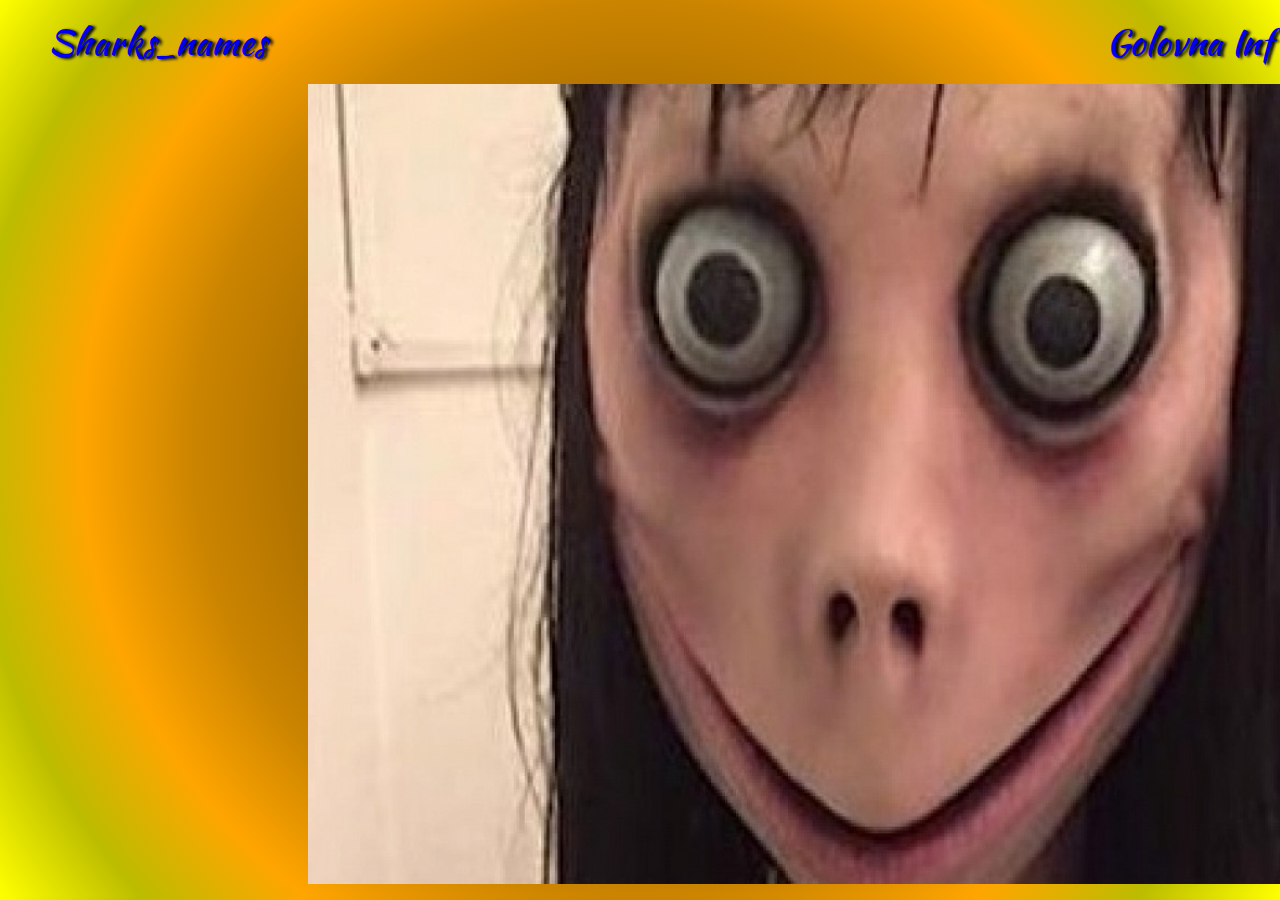
==== momo.html @ 8f807744 "bvgvgcvffc jbv dx dsgf" ====
<!DOCTYPE html>
<html lang="en">
<head>
    <meta charset="UTF-8">
    <meta http-equiv="X-UA-Compatible" content="IE=edge">
    <meta name="viewport" content="width=device-width, initial-scale=1.0">
    <title>Document</title>
    <link href="https://unpkg.com/aos@2.3.1/dist/aos.css" rel="stylesheet">
    <link
    rel="stylesheet"
    href="https://cdnjs.cloudflare.com/ajax/libs/animate.css/4.1.1/animate.min.css"
  />

    <link rel="stylesheet" href="./style.css">
<link rel="preconnect" href="https://fonts.gstatic.com" crossorigin>
<link href="https://fonts.googleapis.com/css2?family=Kaushan+Script&display=swap" rel="stylesheet">
</head>
<body class="body">
    <header>
        <ul class="pages_list">
            <li class="pages-item">
            <a href="./sharks.html" class="pages-link animate__backInUp">Sharks_names</a>
            </li>
            <li class="pages-item">
             <a href="./index.html" class="pages-link animate__backInUp">Golovna Inf</a>
            </li>
        </ul>
        </header>
    <image class="momo"
    data-aos-easing="ease-out-cubic"
    data-aos-duration="21111111111111111111111111111" data-aos="zoom-in-down" src="./момо.jpg" alt="shark">
    <script src="https://unpkg.com/aos@2.3.1/dist/aos.js"></script>
    <script>
        AOS.init();
      </script>
</body>
</html>
---- style.css ----
.body {

    background-image: radial-gradient(circle at center, rgb(138, 0, 0), rgb(196, 0, 0), red, rgb(174, 113, 0), rgb(203, 132, 0), orange, rgb(188, 188, 0), yellow);
}

.main {
    text-align: center;
    color: rgb(38, 0, 74);
    border: 5px solid black;
    width: 500px;
    margin-left: 400px;
}

.text_shark {
    color: whitesmoke;
    width: 800px;
    height: 125px;
    text-align: center;
    border: 3px solid black;
    margin-left: 250px;
    margin-left: 250px;
}

.shark_images_golovna {
    width: 450px;
    height: 350px;
    margin-left: 425px;
    margin-top: 100px;
    
}


.pages_list {
    display: flex;
    justify-content: space-between;
    list-style: none ;
}

.pages-link {
  font-family: 'Kaushan Script';
  text-decoration: none ;
  text-shadow: 3px 1px 3px black;
  font-size: 36px;
}

.father {
    display: flex;
    justify-content: space-between;
    list-style: none ;
}

.shark-1_list {
    border: 3px solid black;
    width: 322px;
    height: 350px;
}

.shark-1_image {
    width: 322px;
    height: 245px;
    overflow: hidden;
}

.shark-2_list {
    border: 3px solid black;
    width: 322px;
    height: 350px;
    position: relative;
}

.shark-2_image {
    width: 322px;
    height: 245px;
    overflow: hidden;
}


.overlay {
    position: absolute;
    top: 0;
    left: 0;
    width: 100%;
    height: 100%;
    background-image: radial-gradient(circle at center,  rgba(0, 0, 60, 0.674), rgba(0, 0, 118, 0.685), rgba(0, 0, 195, 0.685), rgba(0, 0, 204, 0.696), blueviolet, blue);
    display: flex;
    align-items: center;
    justify-content: center;
    opacity: 0;
    transition: opacity 1s linear 250ms;
  }
.shark-2_list:hover .overlay {
    opacity: 1;
}

.akuly {
    text-align: center;
}

.momo {
    width: 1300px;
    height: 800px;
    margin-left: 300px;
}

.button {
    background-color: rgba(121, 255, 210, 0.711);
    color: black;
    border: none;
    width: 180px;
    height: 180px;
    border-radius: 50%;
}


.shark-2_list:hover {
    box-shadow: 1px 2px 8px 5px rgb(0, 0, 0);

}
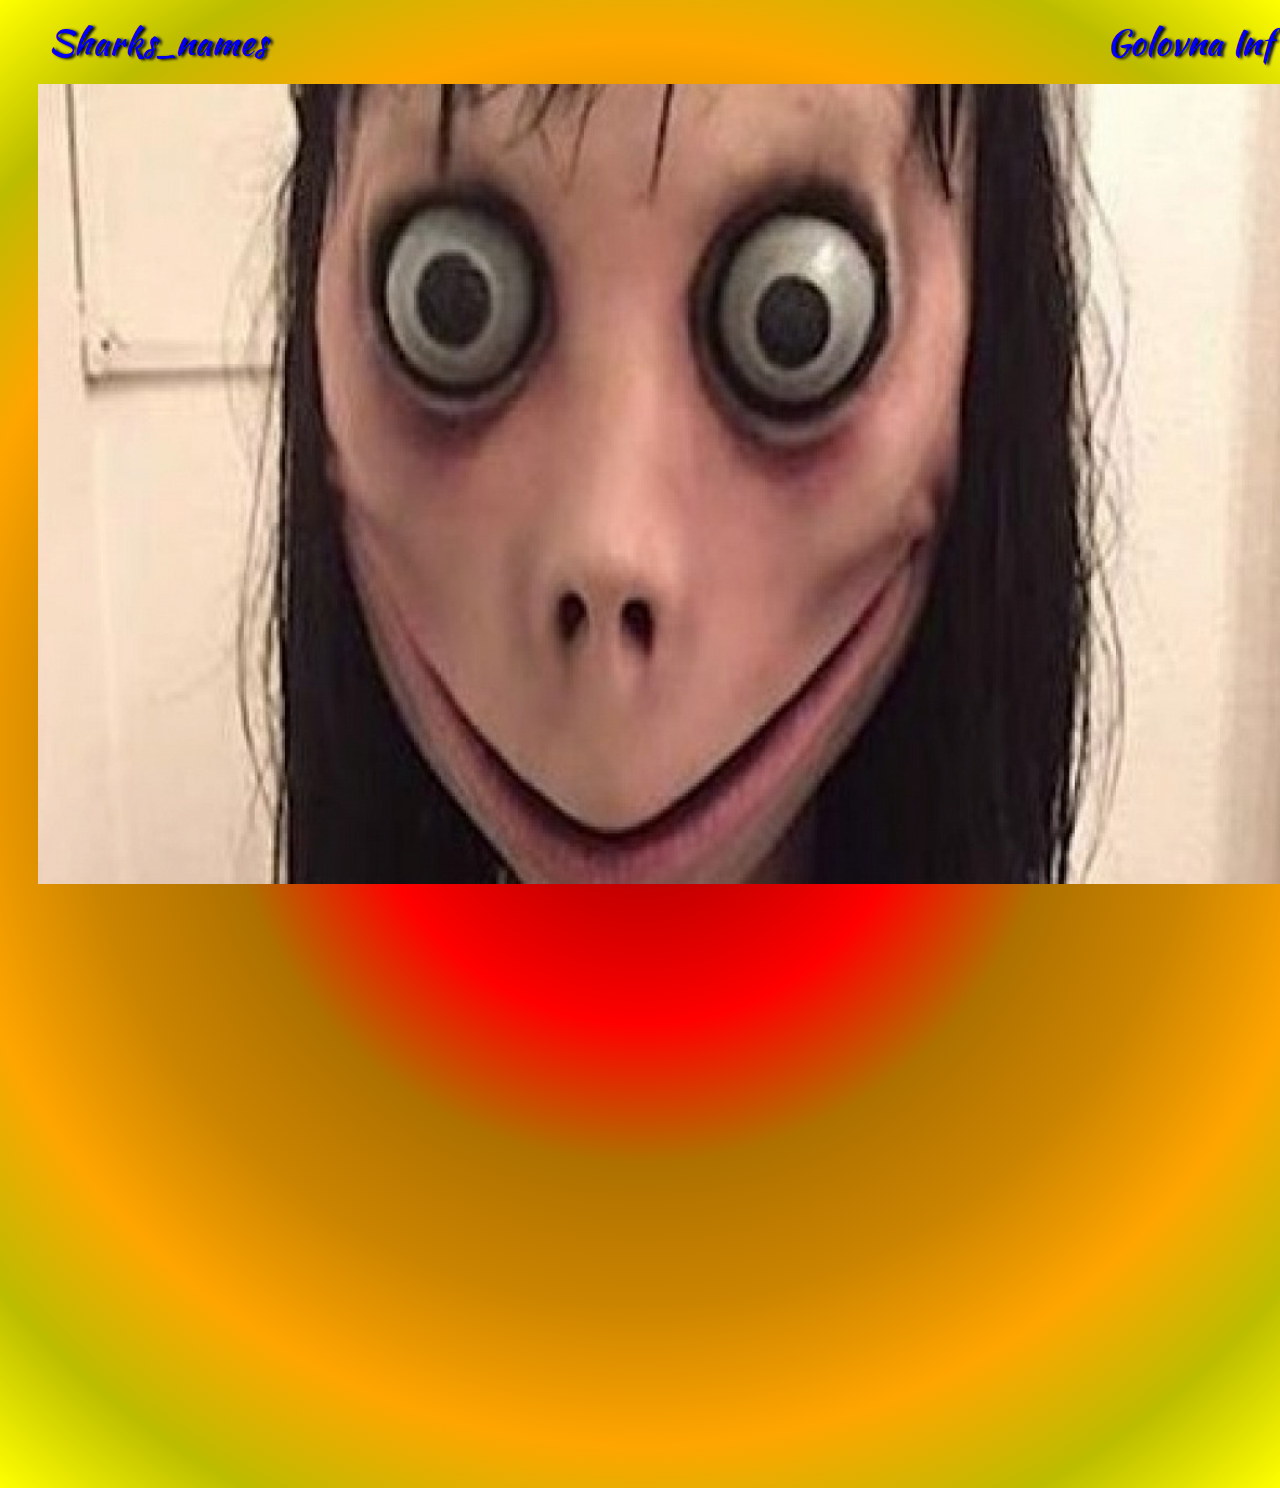
==== commit 8b5e1a44: "akul" ====
--- a/momo.html
+++ b/momo.html
@@ -1,37 +1,38 @@
 <!DOCTYPE html>
 <html lang="en">
+
 <head>
     <meta charset="UTF-8">
     <meta http-equiv="X-UA-Compatible" content="IE=edge">
     <meta name="viewport" content="width=device-width, initial-scale=1.0">
     <title>Document</title>
     <link href="https://unpkg.com/aos@2.3.1/dist/aos.css" rel="stylesheet">
-    <link
-    rel="stylesheet"
-    href="https://cdnjs.cloudflare.com/ajax/libs/animate.css/4.1.1/animate.min.css"
-  />
+    <link rel="stylesheet" href="https://cdnjs.cloudflare.com/ajax/libs/animate.css/4.1.1/animate.min.css" />
 
     <link rel="stylesheet" href="./style.css">
-<link rel="preconnect" href="https://fonts.gstatic.com" crossorigin>
-<link href="https://fonts.googleapis.com/css2?family=Kaushan+Script&display=swap" rel="stylesheet">
+    <link rel="preconnect" href="https://fonts.gstatic.com" crossorigin>
+    <link href="https://fonts.googleapis.com/css2?family=Kaushan+Script&display=swap" rel="stylesheet">
 </head>
+
 <body class="body">
     <header>
         <ul class="pages_list">
             <li class="pages-item">
-            <a href="./sharks.html" class="pages-link animate__backInUp">Sharks_names</a>
+                <a href="./sharks.html" class="pages-link animate__backInUp">Sharks_names</a>
             </li>
             <li class="pages-item">
-             <a href="./index.html" class="pages-link animate__backInUp">Golovna Inf</a>
+                <a href="./index.html" class="pages-link animate__backInUp">Golovna Inf</a>
             </li>
         </ul>
-        </header>
-    <image class="momo"
-    data-aos-easing="ease-out-cubic"
-    data-aos-duration="21111111111111111111111111111" data-aos="zoom-in-down" src="./момо.jpg" alt="shark">
-    <script src="https://unpkg.com/aos@2.3.1/dist/aos.js"></script>
-    <script>
-        AOS.init();
-      </script>
+    </header>
+    <image class="momo" data-aos-easing="ease-out-cubic" data-aos-duration="21111111111111111111111111111"
+        data-aos="zoom-in-down" src="./momo.jpg" alt="shark">
+
+        <iframe class="el_primo" data-aos-easing="ease-out-cubic" data-aos-duration="2500" data-aos="zoom-in-down" width="956" height="538" src="https://www.youtube.com/embed/yn-_8215MLQ" title="Пугающие Случаи с Акулами Заснятые Дайверами" frameborder="0" allow="accelerometer; autoplay; clipboard-write; encrypted-media; gyroscope; picture-in-picture; web-share" allowfullscreen></iframe>
+        <script src="https://unpkg.com/aos@2.3.1/dist/aos.js"></script>
+        <script>
+            AOS.init();
+        </script>
 </body>
+
 </html>--- a/style.css
+++ b/style.css
@@ -64,7 +64,8 @@
 .shark-2_list {
     border: 3px solid black;
     width: 322px;
-    height: 350px;
+    height: 303px;
+    margin-top: 50px;
     position: relative;
 }
 
@@ -99,7 +100,8 @@
 .momo {
     width: 1300px;
     height: 800px;
-    margin-left: 300px;
+    margin-left: 30px;
+    margin-right: 30px;
 }
 
 .button {
@@ -115,4 +117,11 @@
 .shark-2_list:hover {
     box-shadow: 1px 2px 8px 5px rgb(0, 0, 0);
 
+}
+
+
+.el_primo {
+    margin-top: 50px;
+    margin-left: 200px;
+    margin-right: 200px;
 }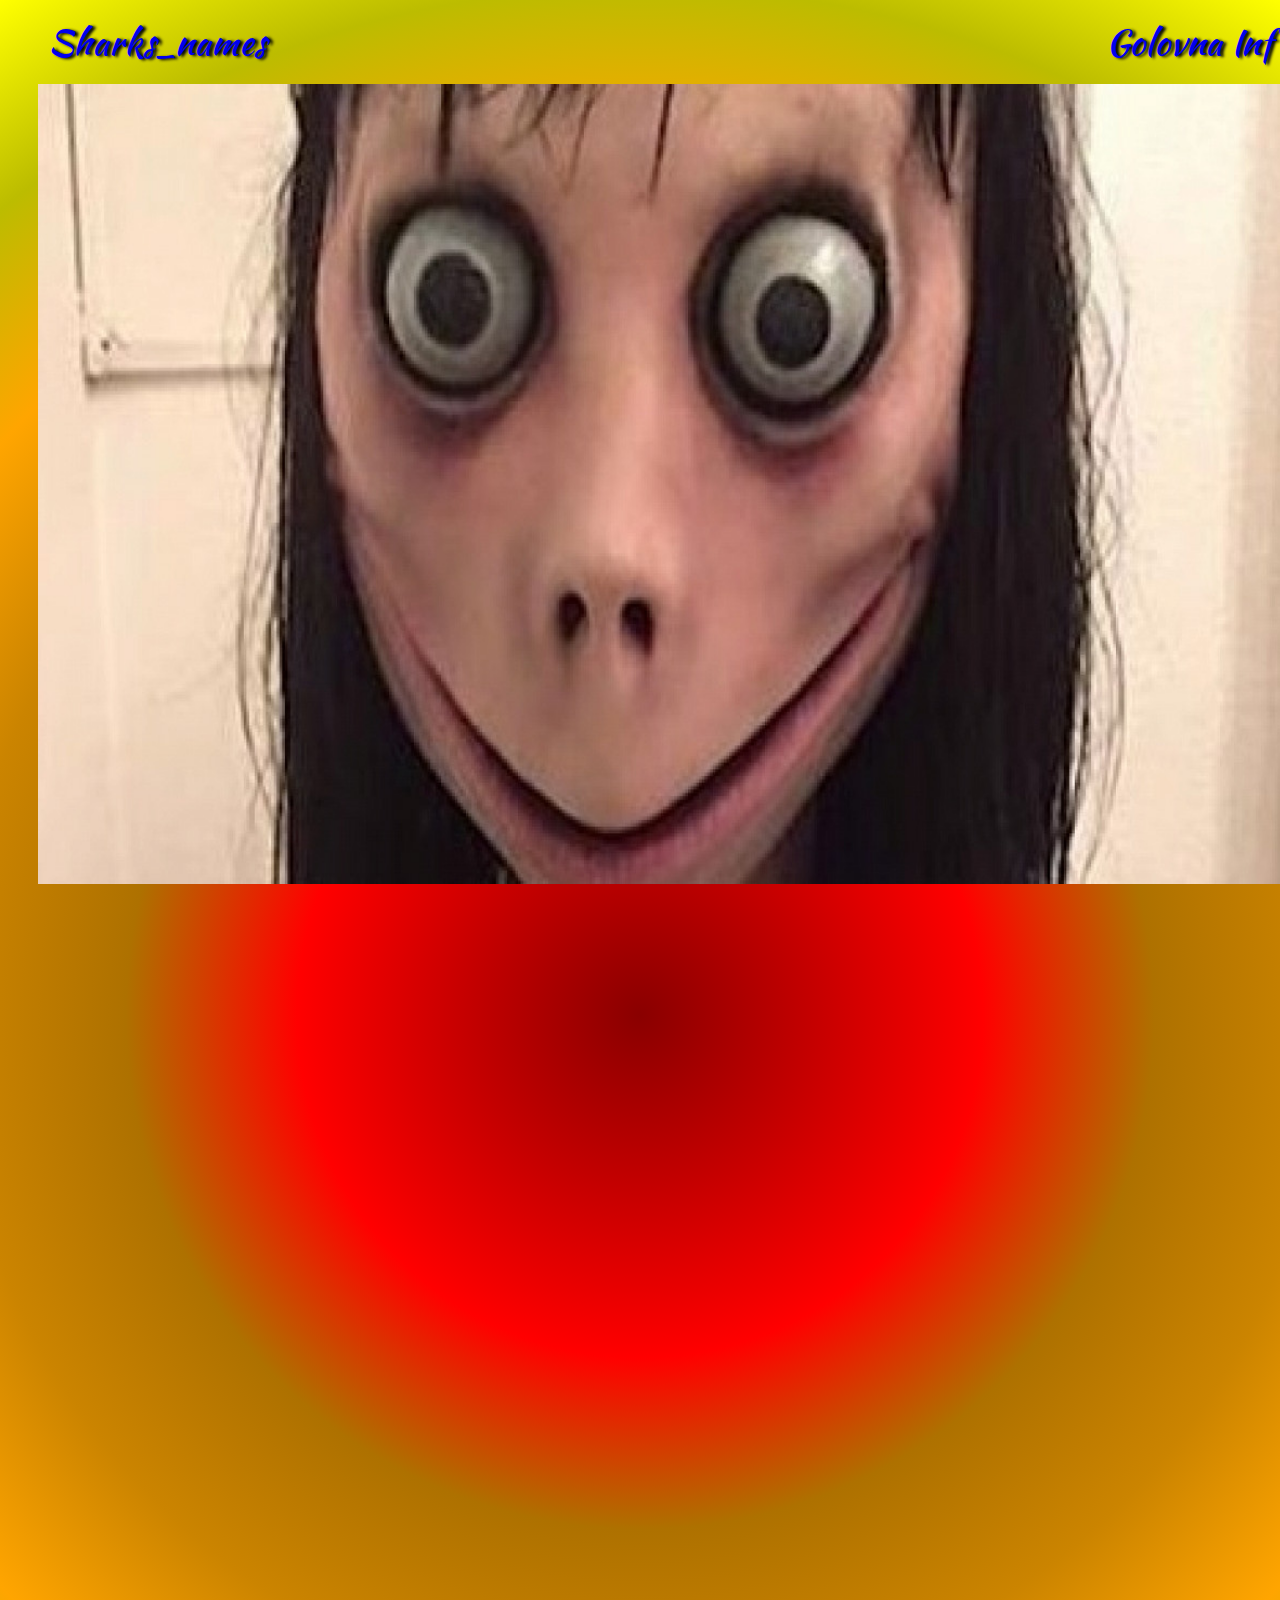
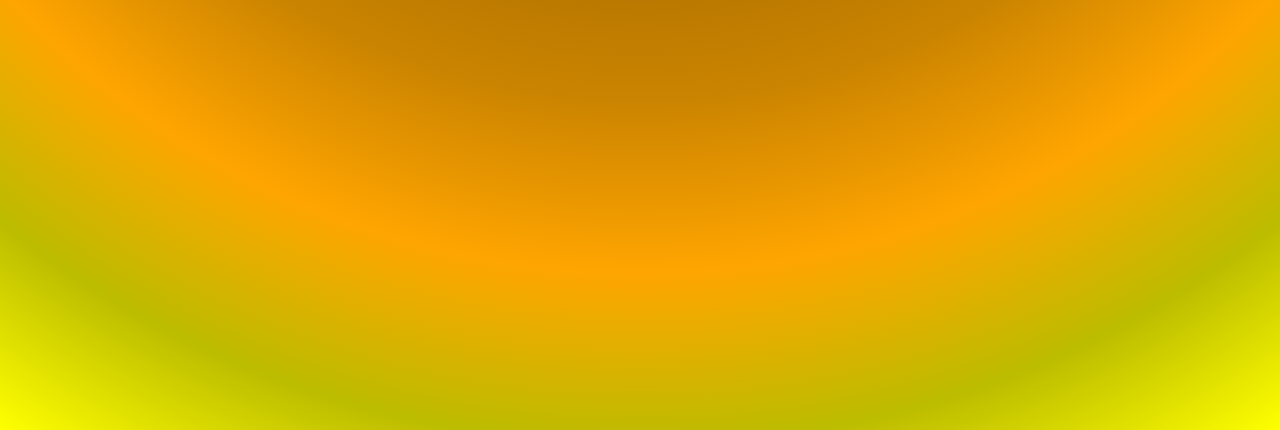
==== commit b682497a: "sssssddddfddd" ====
--- a/momo.html
+++ b/momo.html
@@ -28,6 +28,7 @@
     <image class="momo" data-aos-easing="ease-out-cubic" data-aos-duration="21111111111111111111111111111"
         data-aos="zoom-in-down" src="./momo.jpg" alt="shark">
 
+        <iframe width="956" height="538" src="https://www.youtube.com/embed/1cNRifJQdbE" title="короткий эдит с Итачи" frameborder="0" allow="accelerometer; autoplay; clipboard-write; encrypted-media; gyroscope; picture-in-picture; web-share" allowfullscreen></iframe>
         <iframe class="el_primo" data-aos-easing="ease-out-cubic" data-aos-duration="2500" data-aos="zoom-in-down" width="956" height="538" src="https://www.youtube.com/embed/yn-_8215MLQ" title="Пугающие Случаи с Акулами Заснятые Дайверами" frameborder="0" allow="accelerometer; autoplay; clipboard-write; encrypted-media; gyroscope; picture-in-picture; web-share" allowfullscreen></iframe>
         <script src="https://unpkg.com/aos@2.3.1/dist/aos.js"></script>
         <script>
